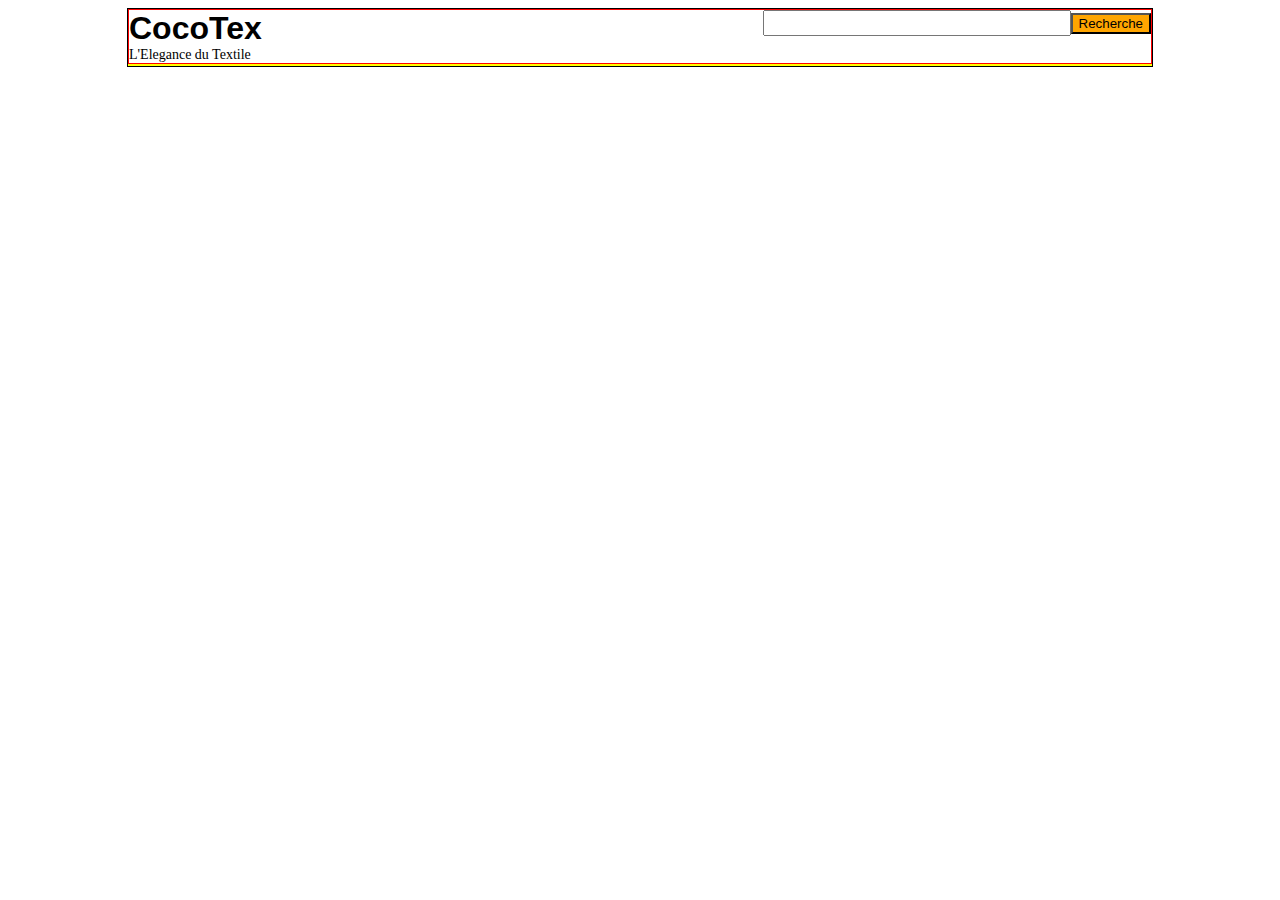
==== index.html @ f37ad909 "nom site et slogan" ====
<!DOCTYPE html>
<html lang="en">
<head>
    <meta charset="UTF-8">
    <meta name="viewport" content="width=device-width, initial-scale=1.0">
    <meta http-equiv="X-UA-Compatible" content="ie=edge">
    <title>Document</title>
    <link rel="stylesheet" type="text/css"href="styles/style.css"/>
</head>
<body>
    <div id="containe">
        <header style="border: 1px solid red;">
        <div class="nom">
            <div id="logo"> CocoTex  </div>
            <div id="slogan"> L'Elegance du Textile  </div>
        </div>
            <div id="search.form"> <input type="text"><button>Recherche</button></div>
            
        </header>
        
        <main style="border: 1px solid yellow;">

        </main>
        <footer style="border: blue;">

        </footer>
      
    </div>
</body>
</html>
---- styles/style.css ----
body{
    font-size: 14px;

}
div#containe {
    width: 1024px;
    margin: 0 auto;
    border: 1px solid;
}
header {
    display: flex;
    justify-content: space-between;
}
div#logo {
    font-family: sans-serif;
    font-size: 2rem;
    font-weight: 900;
}
input[type="text"] {
    width: 300px;
    height: 20px;
}
button {
    background: orange;
}
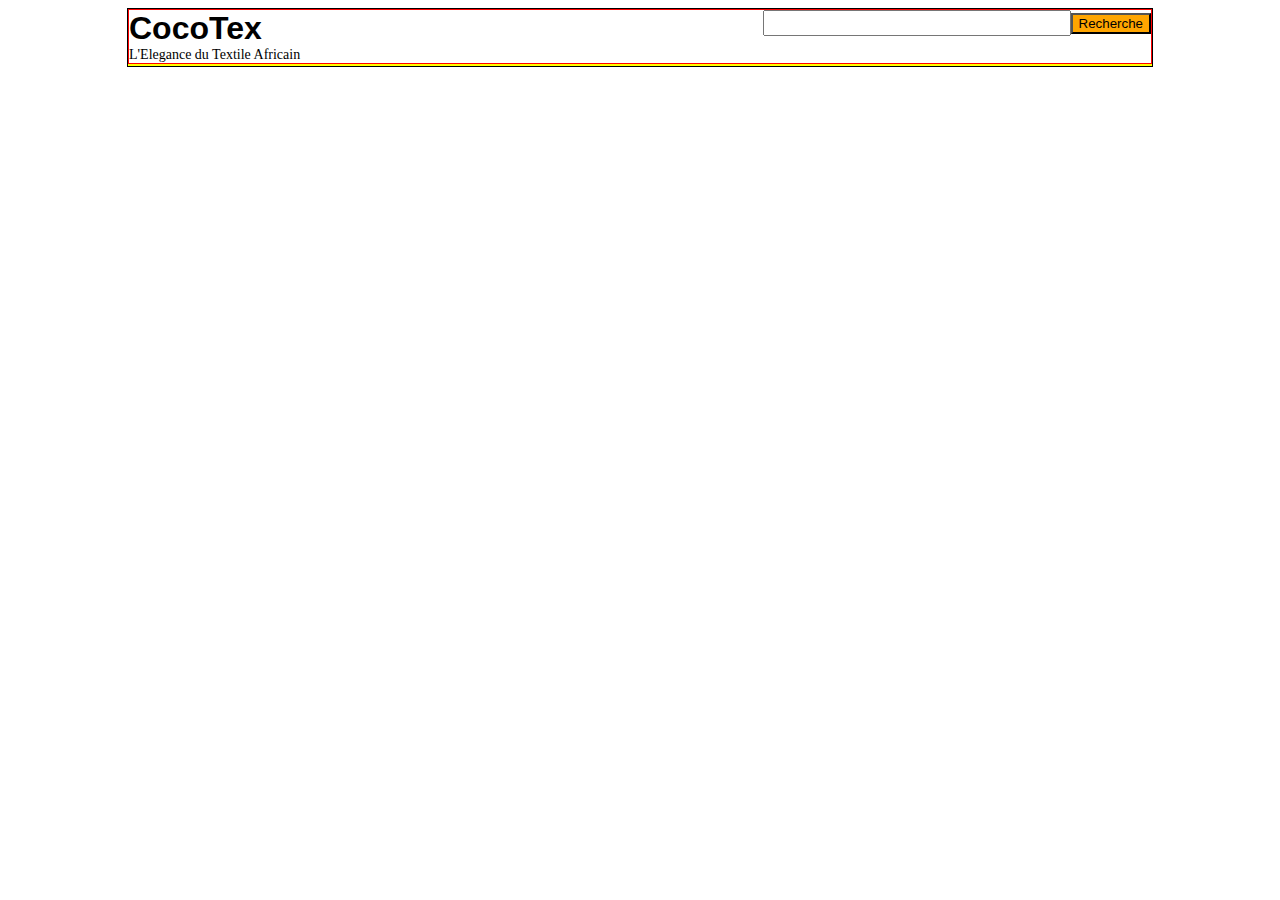
==== commit a384b1f4: "slogan" ====
--- a/index.html
+++ b/index.html
@@ -12,7 +12,7 @@
         <header style="border: 1px solid red;">
         <div class="nom">
             <div id="logo"> CocoTex  </div>
-            <div id="slogan"> L'Elegance du Textile  </div>
+            <div id="slogan"> L'Elegance du Textile Africain  </div>
         </div>
             <div id="search.form"> <input type="text"><button>Recherche</button></div>
             
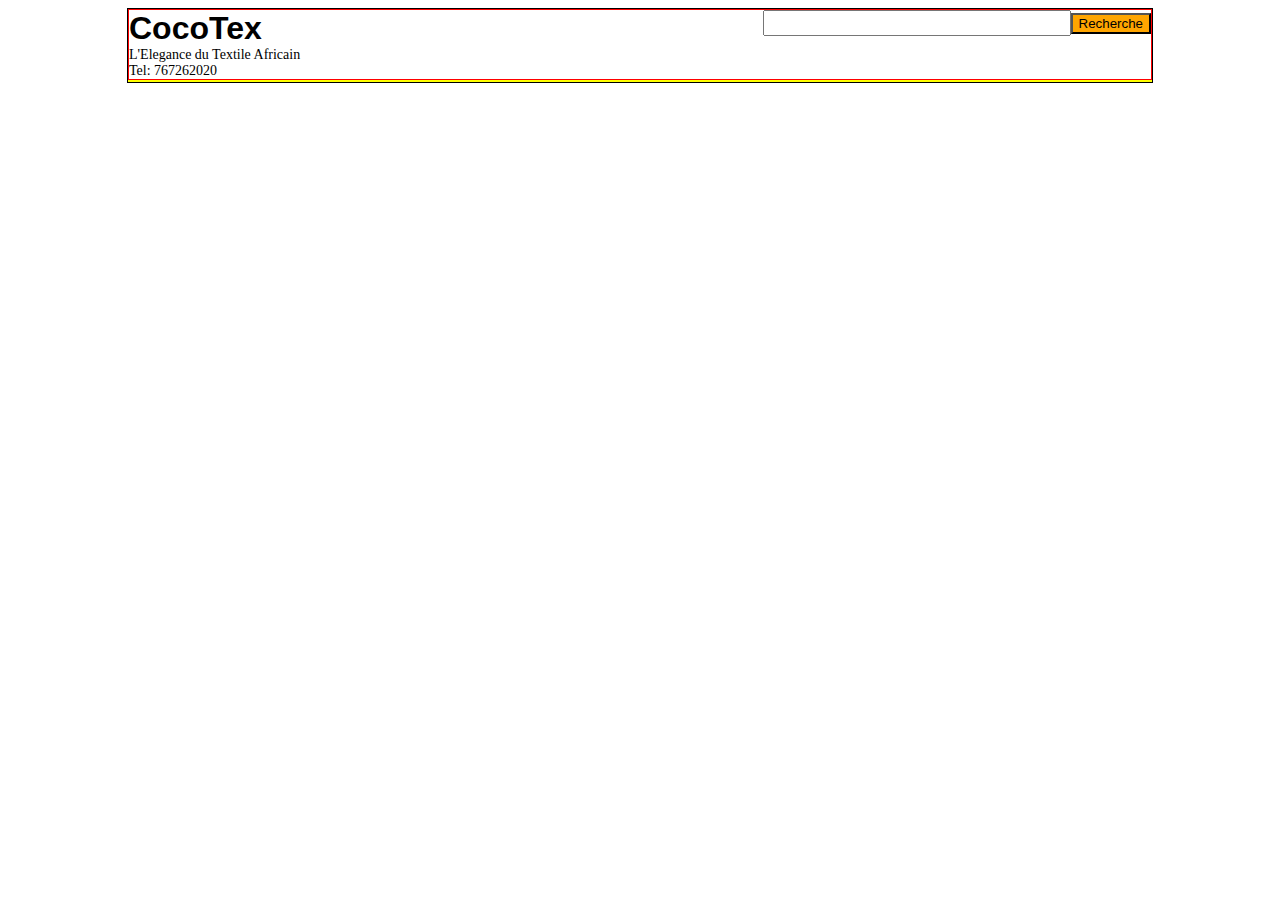
==== commit 29cabe8c: "tel et font" ====
--- a/index.html
+++ b/index.html
@@ -13,6 +13,7 @@
         <div class="nom">
             <div id="logo"> CocoTex  </div>
             <div id="slogan"> L'Elegance du Textile Africain  </div>
+            <div id="tel"> Tel: 767262020  </div>
         </div>
             <div id="search.form"> <input type="text"><button>Recherche</button></div>
             
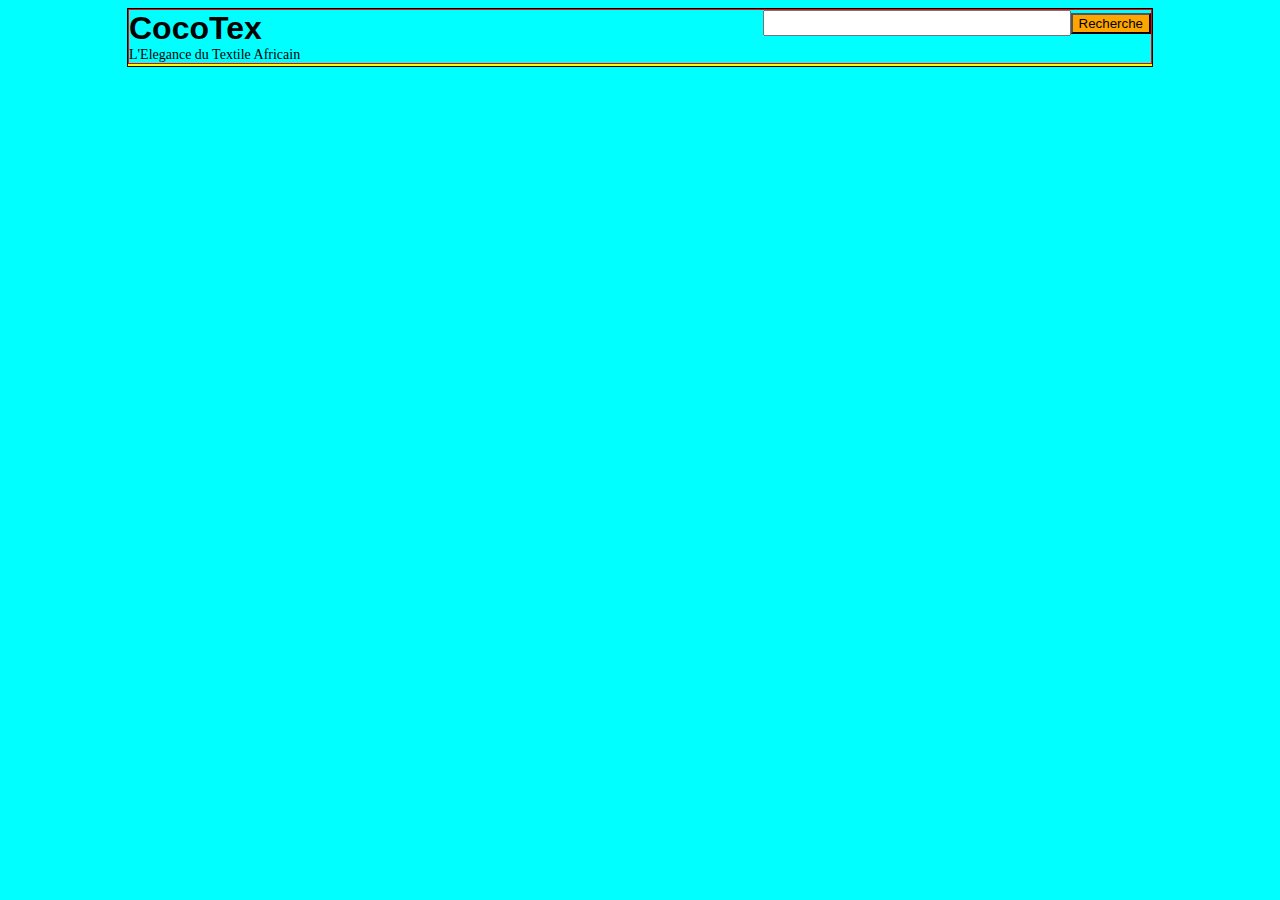
==== commit e2b6eacf: "Revert "tel et font"" ====
--- a/index.html
+++ b/index.html
@@ -13,7 +13,6 @@
         <div class="nom">
             <div id="logo"> CocoTex  </div>
             <div id="slogan"> L'Elegance du Textile Africain  </div>
-            <div id="tel"> Tel: 767262020  </div>
         </div>
             <div id="search.form"> <input type="text"><button>Recherche</button></div>
             
--- a/styles/style.css
+++ b/styles/style.css
@@ -1,5 +1,6 @@
 body{
     font-size: 14px;
+    background: aqua;
 
 }
 div#containe {
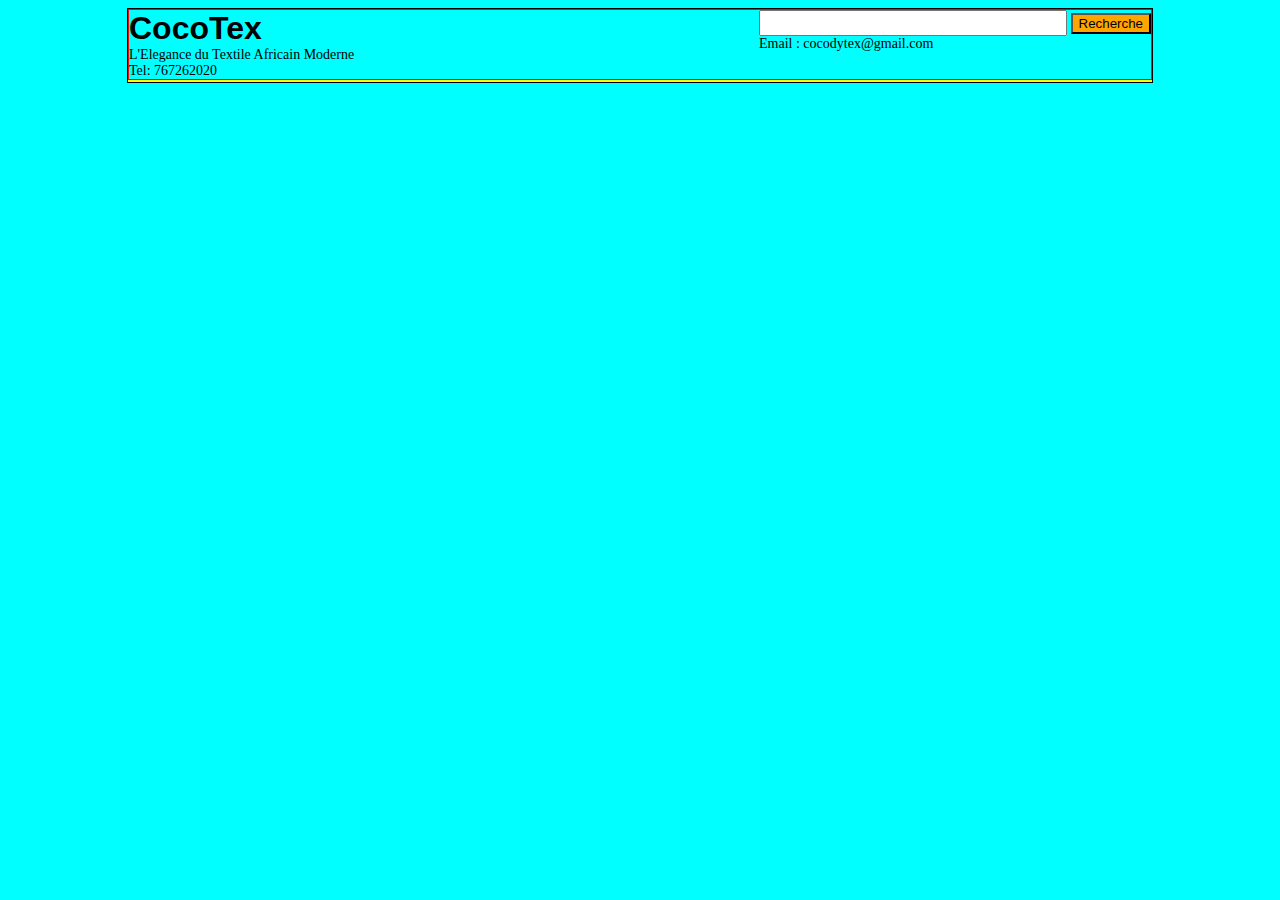
==== commit f77fe321: "adresse_email" ====
--- a/index.html
+++ b/index.html
@@ -12,9 +12,14 @@
         <header style="border: 1px solid red;">
         <div class="nom">
             <div id="logo"> CocoTex  </div>
-            <div id="slogan"> L'Elegance du Textile Africain  </div>
+            <div id="slogan"> L'Elegance du Textile Africain Moderne  </div>
+            <div id="tel"> Tel: 767262020  </div>
         </div>
-            <div id="search.form"> <input type="text"><button>Recherche</button></div>
+            <div class="search"> 
+                <input type="text">
+                <button>Recherche</button><br>
+                <label>Email : cocodytex@gmail.com</label>
+            </div>
             
         </header>
         
--- a/styles/style.css
+++ b/styles/style.css
@@ -17,6 +17,11 @@
     font-size: 2rem;
     font-weight: 900;
 }
+
+div.search{
+    margin: center;
+}
+
 input[type="text"] {
     width: 300px;
     height: 20px;
